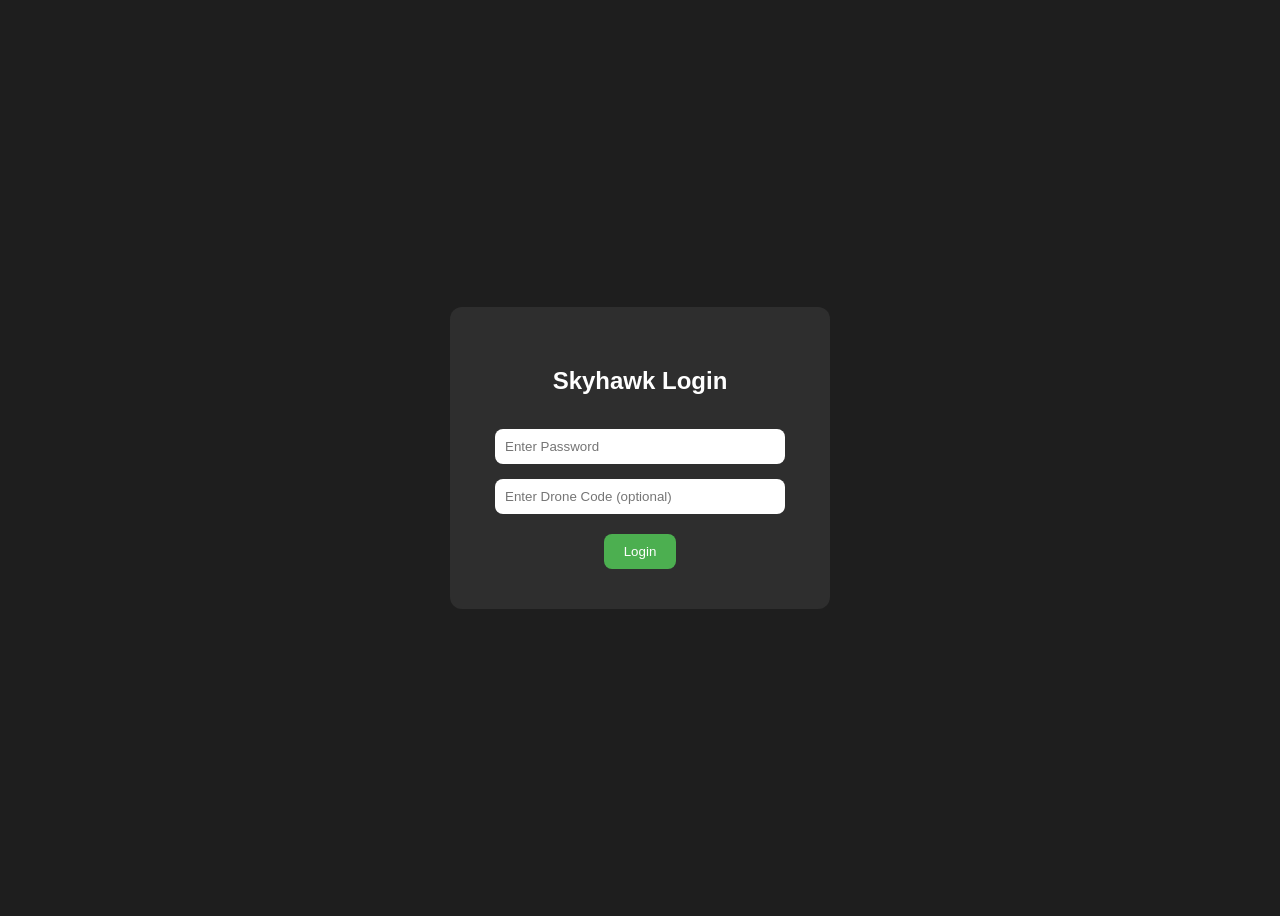
==== index.html @ 5b1ad4cb "Add files via upload" ====
<!DOCTYPE html>
<html>

<head>
    <title>Skyhawk Login</title>
    <style>
        body {
            background: #1e1e1e;
            color: white;
            font-family: Arial;
            display: flex;
            justify-content: center;
            align-items: center;
            height: 100vh;
        }

        #login-box {
            background: #2e2e2e;
            padding: 40px;
            border-radius: 12px;
            text-align: center;
            width: 300px;
        }

        input {
            width: 90%;
            padding: 10px;
            margin-top: 15px;
            border-radius: 8px;
            border: none;
        }

        button {
            margin-top: 20px;
            padding: 10px 20px;
            border-radius: 8px;
            border: none;
            background: #4caf50;
            color: white;
            cursor: pointer;
        }

        /* ADDED: Error message style */
        #error-message {
            color: #ff6b6b;
            margin-top: 10px;
            font-size: 14px;
            display: none;
        }

        #error-message.show {
            display: block;
        }
    </style>
</head>

<body>

    <div id="login-box">
        <h2>Skyhawk Login</h2>

        <!-- PASSWORD INPUT -->
        <input type="password" id="password" placeholder="Enter Password">

        <!-- PI CODE INPUT -->
        <input type="text" id="piCode" placeholder="Enter Drone Code (optional)">

        <button onclick="login()">Login</button>

        <!-- ADDED: Error message -->
        <div id="error-message">Incorrect code. Please try again.</div>
    </div>

    <script>
        function login() {
            const pass = document.getElementById("password").value;
            const code = document.getElementById("piCode").value.trim();
            const errorMsg = document.getElementById("error-message");

            // Hide error message
            errorMsg.classList.remove("show");

            // Password check - unchanged
            if (pass !== "Maggy") {
                alert("Incorrect password");
                return;
            }

            // CHANGED: If NO code is entered → Guest mode
            if (code === "") {
                localStorage.setItem("authMode", "guest");
                localStorage.removeItem("piCode");
                window.location.href = "dashboard.html";
                return;
            }

            // CHANGED: If code IS entered → Verify it
            // In real implementation, this would check with the Pi
            // For demo, "SKY-7F2K9P" is the correct code
            if (code === "SKY-7F2K9P") {
                localStorage.setItem("authMode", "pilot");
                localStorage.setItem("piCode", code);
                window.location.href = "dashboard.html";
            } else {
                // ADDED: Wrong code - show error message
                errorMsg.classList.add("show");
                document.getElementById("piCode").value = "";
                document.getElementById("piCode").focus();
            }
        }

        // ADDED: Allow Enter key to submit
        document.addEventListener('keydown', function (e) {
            if (e.key === 'Enter') {
                login();
            }
        });
    </script>

</body>

</html>
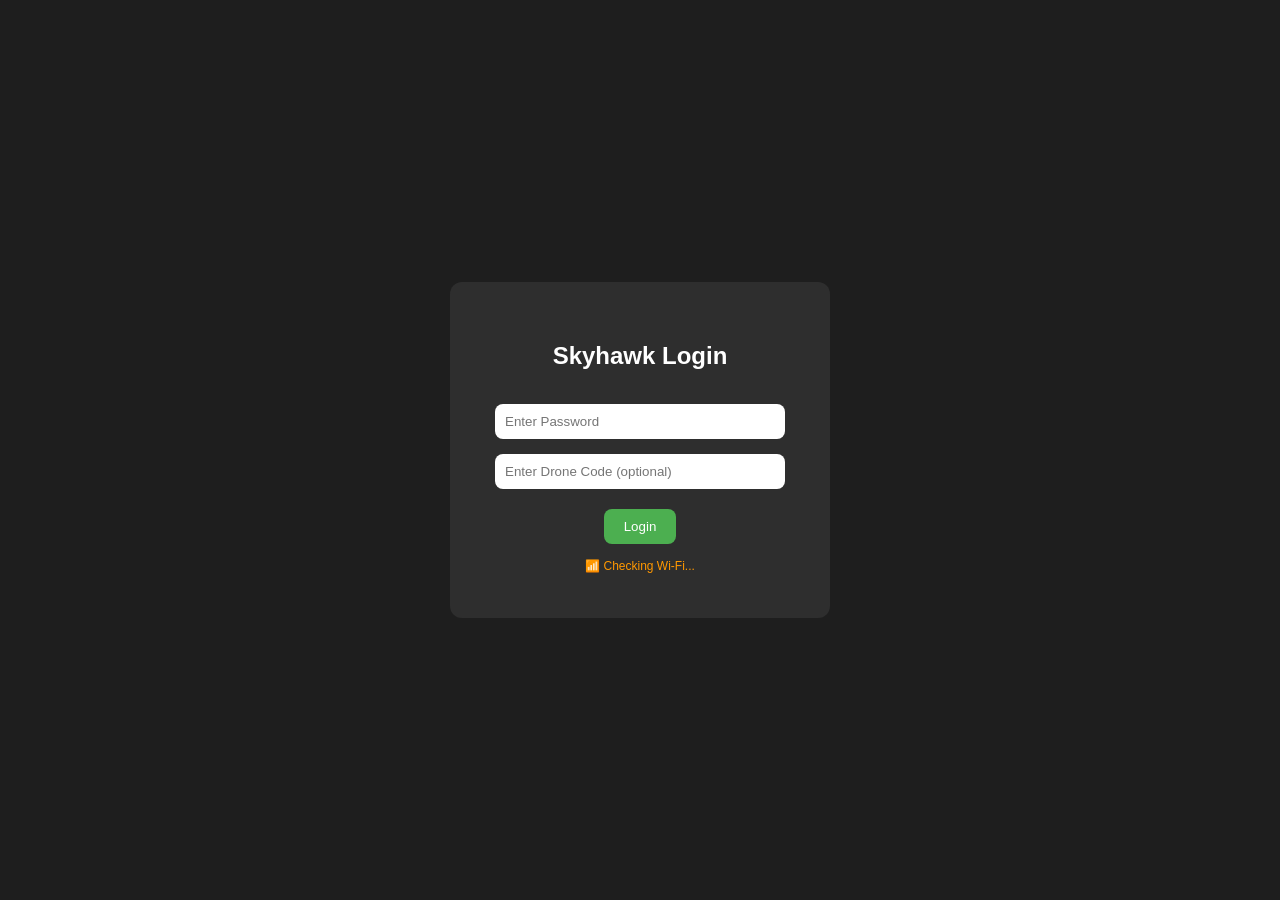
==== commit 47843cf6: "Add files via upload" ====
--- a/index.html
+++ b/index.html
@@ -12,6 +12,7 @@
             justify-content: center;
             align-items: center;
             height: 100vh;
+            margin: 0;
         }
 
         #login-box {
@@ -40,7 +41,12 @@
             cursor: pointer;
         }
 
-        /* ADDED: Error message style */
+        button:disabled {
+            opacity: 0.5;
+            cursor: not-allowed;
+        }
+
+        /* Error message style */
         #error-message {
             color: #ff6b6b;
             margin-top: 10px;
@@ -51,6 +57,52 @@
         #error-message.show {
             display: block;
         }
+
+        /* Wi-Fi status indicator */
+        #wifi-status {
+            margin-top: 10px;
+            font-size: 12px;
+            padding: 5px;
+            border-radius: 4px;
+        }
+
+        #wifi-status.connected {
+            color: #4caf50;
+        }
+
+        #wifi-status.not-connected {
+            color: #ff6b6b;
+        }
+
+        #wifi-status.checking {
+            color: #ff9800;
+        }
+
+        /* Loading spinner */
+        .spinner {
+            display: none;
+            width: 20px;
+            height: 20px;
+            margin: 10px auto;
+            border: 3px solid #f3f3f3;
+            border-top: 3px solid #4caf50;
+            border-radius: 50%;
+            animation: spin 1s linear infinite;
+        }
+
+        .spinner.show {
+            display: block;
+        }
+
+        @keyframes spin {
+            0% {
+                transform: rotate(0deg);
+            }
+
+            100% {
+                transform: rotate(360deg);
+            }
+        }
     </style>
 </head>
 
@@ -65,56 +117,184 @@
         <!-- PI CODE INPUT -->
         <input type="text" id="piCode" placeholder="Enter Drone Code (optional)">
 
-        <button onclick="login()">Login</button>
-
-        <!-- ADDED: Error message -->
+        <button id="loginBtn" onclick="login()">Login</button>
+
+        <!-- Loading spinner -->
+        <div class="spinner" id="spinner"></div>
+
+        <!-- Wi-Fi status -->
+        <div id="wifi-status" class="checking">📶 Checking Wi-Fi...</div>
+
+        <!-- Error message -->
         <div id="error-message">Incorrect code. Please try again.</div>
     </div>
 
     <script>
-        function login() {
-            const pass = document.getElementById("password").value;
-            const code = document.getElementById("piCode").value.trim();
-            const errorMsg = document.getElementById("error-message");
+        // ===== STATE =====
+        let isOnSkyhawkWifi = false;
+        let droneOnline = false;
+        let isChecking = false;
+
+        // ===== CHECK WIFI CONNECTION =====
+        function checkWiFiConnection() {
+            const wifiStatus = document.getElementById('wifi-status');
+            wifiStatus.className = 'checking';
+            wifiStatus.textContent = '📶 Checking Wi-Fi...';
+
+            // Try to reach the Pi at 192.168.4.188
+            fetch('http://192.168.4.188/ping', {
+                method: 'HEAD',
+                mode: 'no-cors',
+                cache: 'no-cache',
+                timeout: 3000
+            })
+                .then(() => {
+                    isOnSkyhawkWifi = true;
+                    wifiStatus.className = 'connected';
+                    wifiStatus.textContent = '✅ Connected to SKYHAWK Wi-Fi';
+                    // Check drone status now that we're connected
+                    checkDroneStatus();
+                })
+                .catch(() => {
+                    isOnSkyhawkWifi = false;
+                    wifiStatus.className = 'not-connected';
+                    wifiStatus.textContent = '❌ Not connected to SKYHAWK Wi-Fi';
+                    droneOnline = false;
+                });
+        }
+
+        // ===== CHECK DRONE STATUS FROM PI =====
+        function checkDroneStatus() {
+            if (!isOnSkyhawkWifi) return;
+
+            // In real implementation: fetch('http://192.168.4.188/status')
+            // For demo, we'll simulate a check
+            const wifiStatus = document.getElementById('wifi-status');
+            wifiStatus.textContent = '📶 Checking drone status...';
+
+            // Simulate checking with Pi
+            setTimeout(() => {
+                // For demo, drone is only online if we're on SKYHAWK Wi-Fi
+                // In real life, Pi would respond with actual status
+                droneOnline = true; // Simulated - in real life this comes from Pi
+                wifiStatus.className = 'connected';
+                wifiStatus.textContent = '✅ Connected to SKYHAWK Wi-Fi - Drone Online';
+            }, 1500);
+        }
+
+        // ===== VERIFY CODE WITH PI =====
+        function verifyCodeWithPi(code) {
+            return new Promise((resolve) => {
+                // First check if we're on SKYHAWK Wi-Fi
+                if (!isOnSkyhawkWifi) {
+                    resolve({
+                        success: false,
+                        message: '❌ Not connected to SKYHAWK Wi-Fi. Please connect to the drone\'s network.'
+                    });
+                    return;
+                }
+
+                // In real implementation: fetch('http://192.168.4.188/verify', { method: 'POST', body: JSON.stringify({ code }) })
+                // For demo, we'll simulate
+                setTimeout(() => {
+                    const correctCode = 'SKY-7F2K9P';
+
+                    if (code !== correctCode) {
+                        resolve({
+                            success: false,
+                            message: '❌ Incorrect code. Please try again.'
+                        });
+                    } else if (!droneOnline) {
+                        resolve({
+                            success: false,
+                            message: '❌ Drone not setup. Please power on the drone and try again.'
+                        });
+                    } else {
+                        resolve({
+                            success: true,
+                            message: '✅ Code verified! Drone is online.'
+                        });
+                    }
+                }, 1500);
+            });
+        }
+
+        // ===== LOGIN FUNCTION =====
+        async function login() {
+            const pass = document.getElementById('password').value;
+            const code = document.getElementById('piCode').value.trim();
+            const errorMsg = document.getElementById('error-message');
+            const loginBtn = document.getElementById('loginBtn');
+            const spinner = document.getElementById('spinner');
 
             // Hide error message
-            errorMsg.classList.remove("show");
-
-            // Password check - unchanged
-            if (pass !== "Maggy") {
-                alert("Incorrect password");
+            errorMsg.classList.remove('show');
+
+            // Password check
+            if (pass !== 'Maggy') {
+                alert('Incorrect password');
                 return;
             }
 
-            // CHANGED: If NO code is entered → Guest mode
-            if (code === "") {
-                localStorage.setItem("authMode", "guest");
-                localStorage.removeItem("piCode");
-                window.location.href = "dashboard.html";
+            // If NO code is entered → Guest mode
+            if (code === '') {
+                localStorage.setItem('authMode', 'guest');
+                localStorage.removeItem('piCode');
+                window.location.href = 'dashboard.html';
                 return;
             }
 
-            // CHANGED: If code IS entered → Verify it
-            // In real implementation, this would check with the Pi
-            // For demo, "SKY-7F2K9P" is the correct code
-            if (code === "SKY-7F2K9P") {
-                localStorage.setItem("authMode", "pilot");
-                localStorage.setItem("piCode", code);
-                window.location.href = "dashboard.html";
+            // If code IS entered → Verify with Pi
+            // Disable button and show spinner
+            loginBtn.disabled = true;
+            spinner.classList.add('show');
+
+            // Check Wi-Fi first if not already checked
+            if (!isOnSkyhawkWifi) {
+                await checkWiFiConnection();
+                if (!isOnSkyhawkWifi) {
+                    errorMsg.textContent = '❌ Not connected to SKYHAWK Wi-Fi. Please connect to the drone\'s network.';
+                    errorMsg.classList.add('show');
+                    loginBtn.disabled = false;
+                    spinner.classList.remove('show');
+                    return;
+                }
+            }
+
+            // Verify the code with Pi
+            const result = await verifyCodeWithPi(code);
+
+            if (result.success) {
+                // Correct code + drone online
+                localStorage.setItem('authMode', 'pilot');
+                localStorage.setItem('piCode', code);
+                window.location.href = 'dashboard.html';
             } else {
-                // ADDED: Wrong code - show error message
-                errorMsg.classList.add("show");
-                document.getElementById("piCode").value = "";
-                document.getElementById("piCode").focus();
-            }
-        }
-
-        // ADDED: Allow Enter key to submit
+                // Show error
+                errorMsg.textContent = result.message;
+                errorMsg.classList.add('show');
+                document.getElementById('piCode').value = '';
+                document.getElementById('piCode').focus();
+                loginBtn.disabled = false;
+                spinner.classList.remove('show');
+            }
+        }
+
+        // ===== ALLOW ENTER KEY =====
         document.addEventListener('keydown', function (e) {
             if (e.key === 'Enter') {
                 login();
             }
         });
+
+        // ===== CHECK WIFI ON PAGE LOAD =====
+        window.addEventListener('load', function () {
+            // Check Wi-Fi connection after 1 second
+            setTimeout(checkWiFiConnection, 1000);
+
+            // Re-check Wi-Fi every 10 seconds
+            setInterval(checkWiFiConnection, 10000);
+        });
     </script>
 
 </body>
